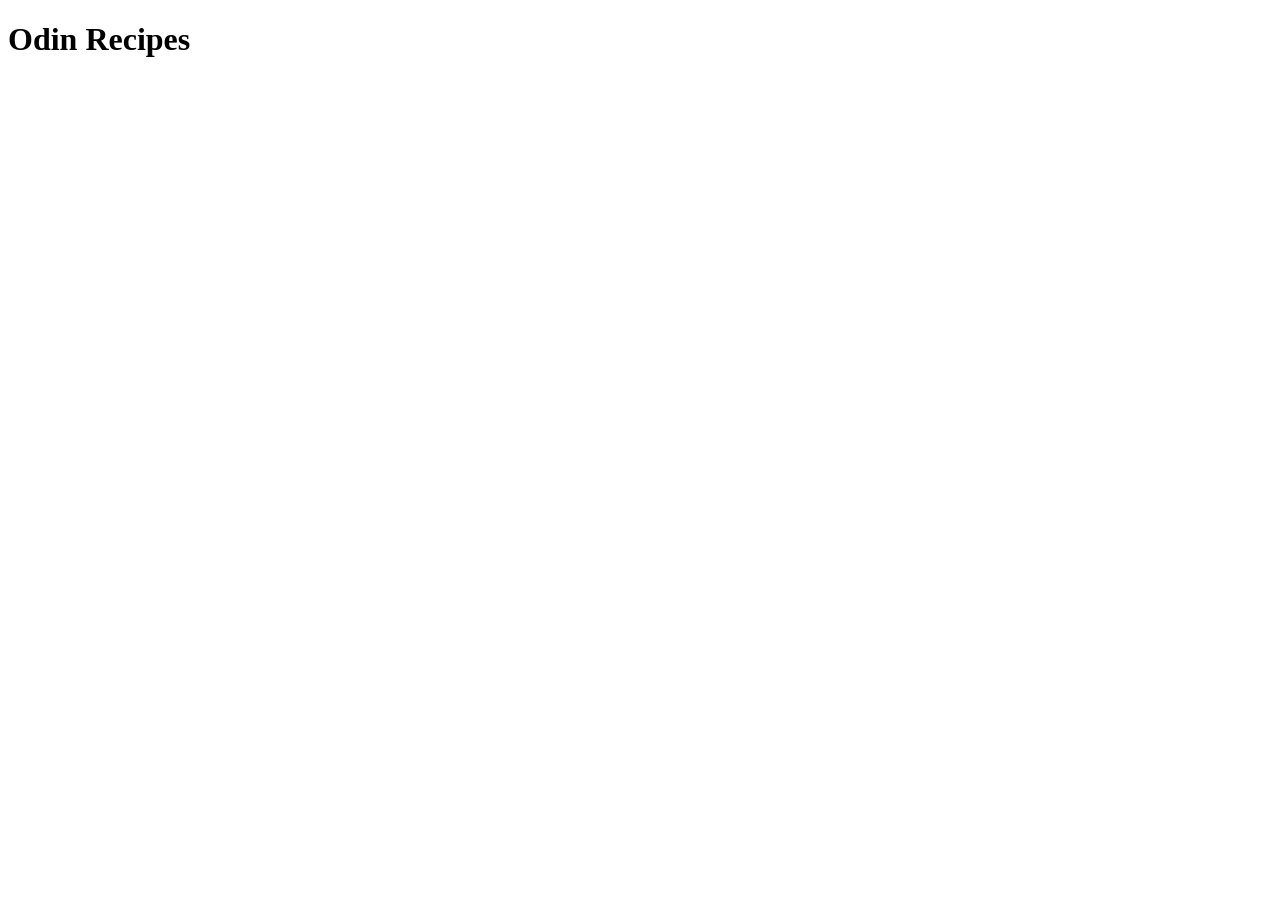
==== index.html @ 5d1f730b "Create initial structure Fill it out with the usual boilerplate HTML and add an h1 heading 'Odin Rec" ====
<!DOCTYPE html>
<html lang="en">
<head>
    <meta charset="UTF-8">
    <meta name="viewport" content="width=device-width, initial-scale=1.0">
    <title>Odin Recipes</title>
</head>
<body>
    <h1>Odin Recipes</h1>
</body>
</html>
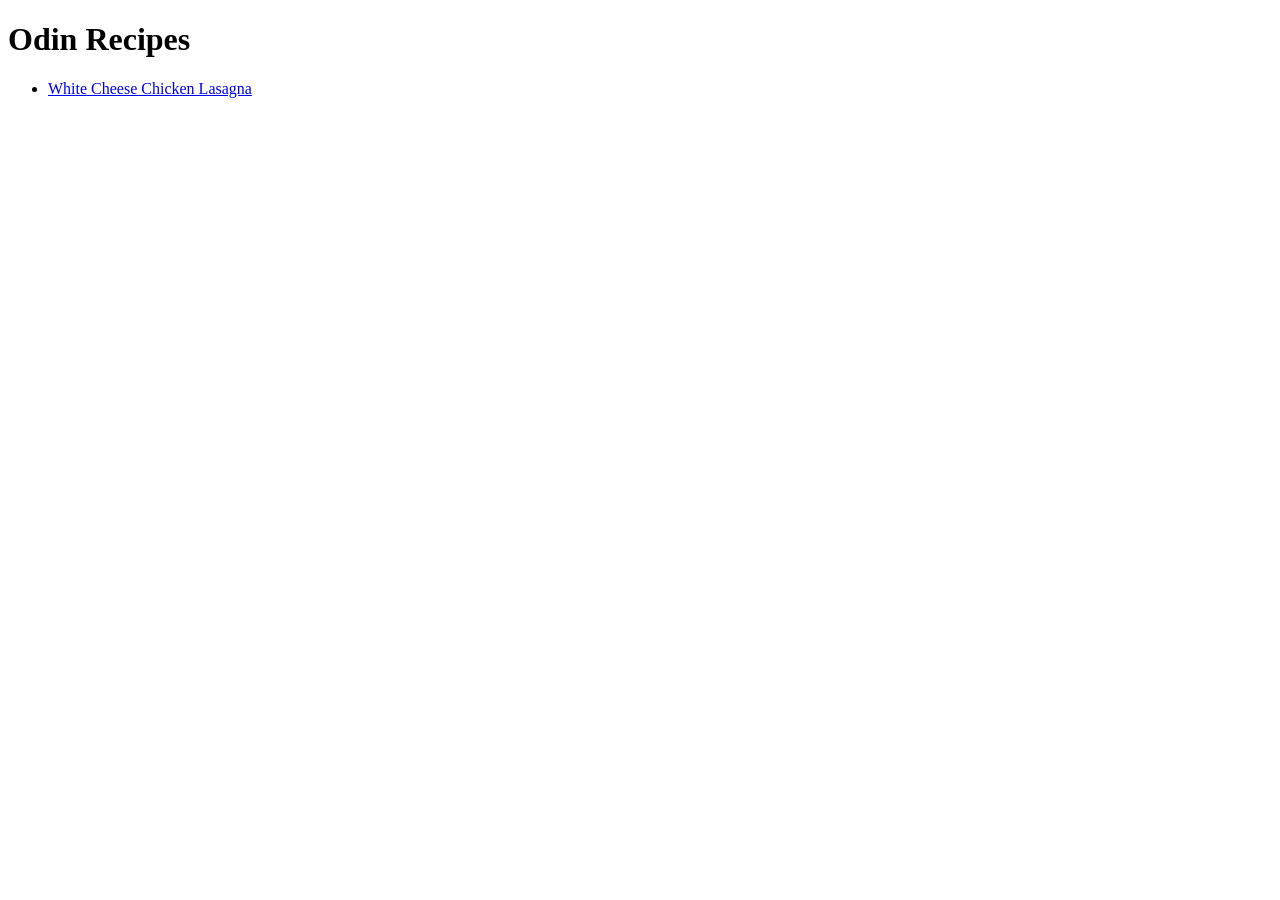
==== commit b06be58e: "Create link to new recipe List the links to the recipes inside an unordered list to improve semantic" ====
--- a/index.html
+++ b/index.html
@@ -7,5 +7,9 @@
 </head>
 <body>
     <h1>Odin Recipes</h1>
+    <ul>
+        <li><a href="./recipes/lasagna.html">White Cheese Chicken Lasagna</a></li>
+    </ul>
+    
 </body>
 </html>
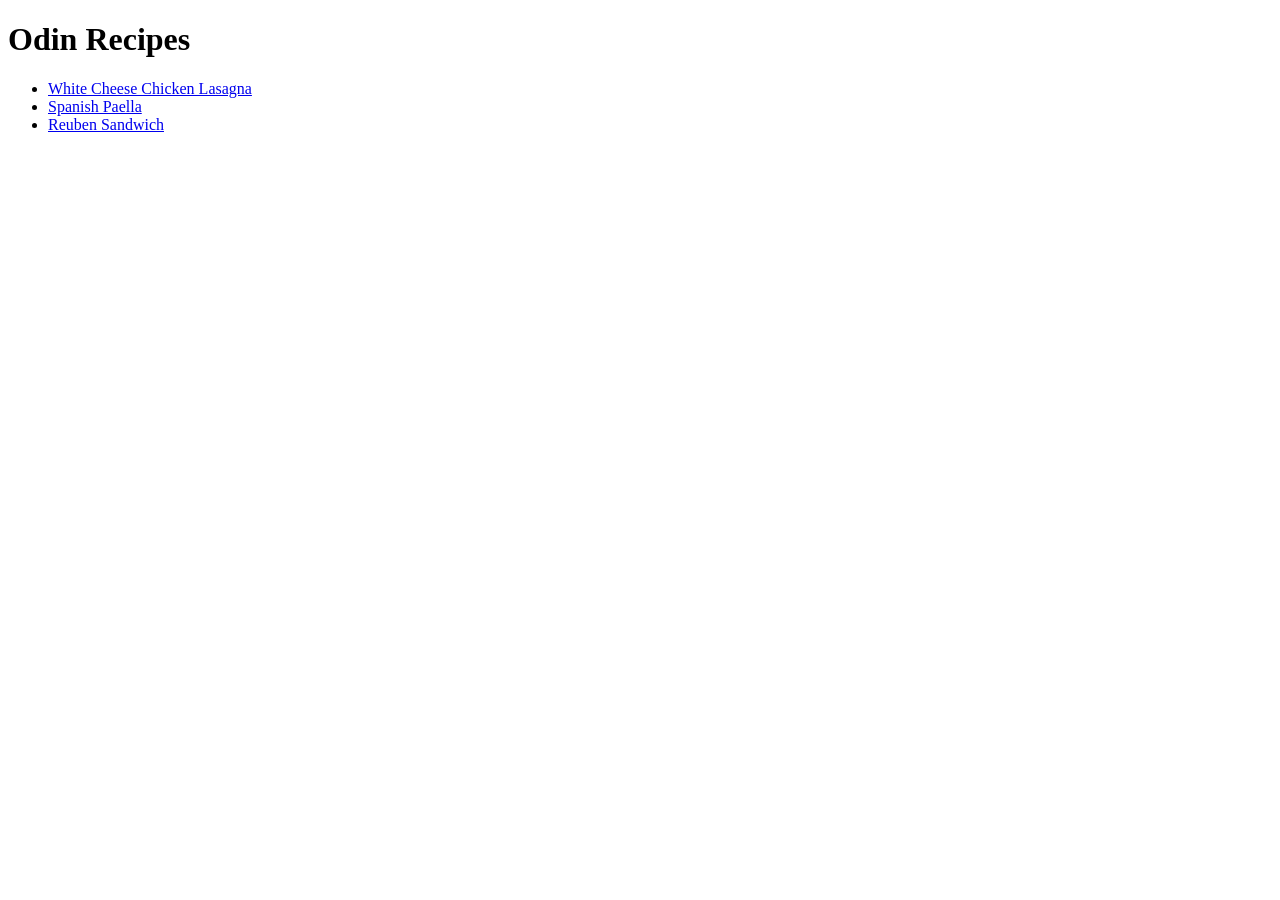
==== commit e15b7fe9: "Add links to the recipe pages More recipes to the index.html page wrapped in an unordered list to im" ====
--- a/index.html
+++ b/index.html
@@ -9,6 +9,8 @@
     <h1>Odin Recipes</h1>
     <ul>
         <li><a href="./recipes/lasagna.html">White Cheese Chicken Lasagna</a></li>
+        <li><a href="./recipes/paella.html">Spanish Paella</a></li>
+        <li><a href="./recipes/reuben-sandwich.html">Reuben Sandwich</a></li>
     </ul>
     
 </body>
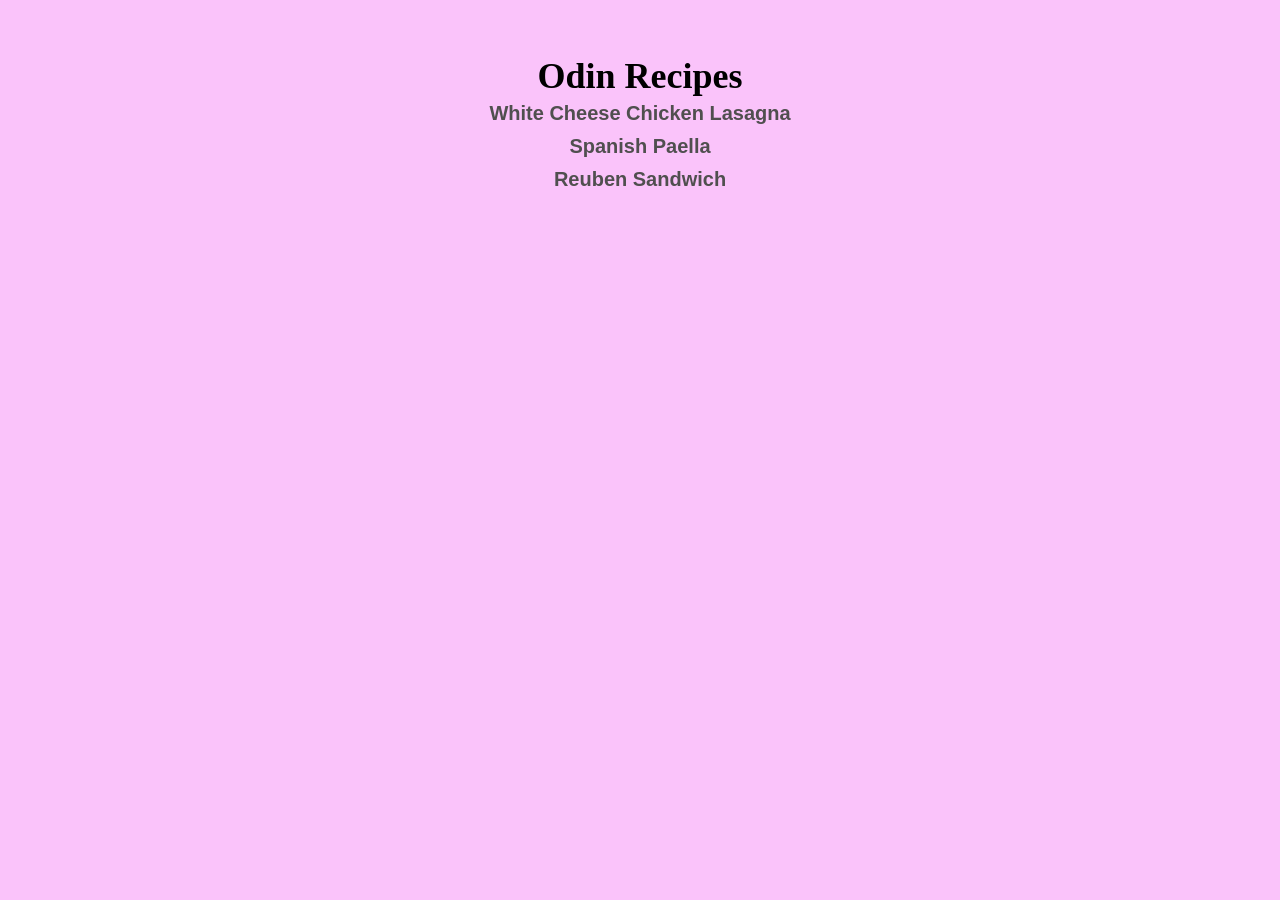
==== commit e92ea969: "Style pages Add class names to HTML and create a style.css file for styling" ====
--- a/index.html
+++ b/index.html
@@ -4,10 +4,11 @@
     <meta charset="UTF-8">
     <meta name="viewport" content="width=device-width, initial-scale=1.0">
     <title>Odin Recipes</title>
+    <link rel="stylesheet" href="./style.css">
 </head>
-<body>
+<body class="index-page">
     <h1>Odin Recipes</h1>
-    <ul>
+    <ul class="recipes">
         <li><a href="./recipes/lasagna.html">White Cheese Chicken Lasagna</a></li>
         <li><a href="./recipes/paella.html">Spanish Paella</a></li>
         <li><a href="./recipes/reuben-sandwich.html">Reuben Sandwich</a></li>
--- a/style.css
+++ b/style.css
@@ -0,0 +1,58 @@
+/* Style the page */
+
+* {
+    margin: 0;
+    padding: 0;
+    box-sizing: border-box;
+}
+
+body {
+    padding: 50px;
+    background-color: rgb(250, 250, 195);
+}
+
+.index-page {
+    text-align: center;
+    background-color: rgb(250, 195, 250);
+    font-weight: 700;
+}
+
+h1 {
+    font-size: 36px;
+    margin-top: 5px;
+}
+
+h2 {
+    padding: 20px;
+}
+
+ul.recipes {
+    list-style: none;
+}
+
+.recipes li a {
+    text-decoration: none;
+    color: rgb(80, 79, 79);
+}
+
+img {
+    display: block;
+    width: 500px;
+    height: 400px;
+    padding: 5px;
+}
+
+a.back-home {
+    padding: 5px;
+    text-decoration: none;
+    font-family: 'Courier New', Courier, monospace;
+    font-weight: 700;
+}
+
+ul li,
+ol li,
+p {
+    padding: 5px 0;
+    font-family: Verdana, Geneva, Tahoma, sans-serif;
+    font-size: 20px;
+}
